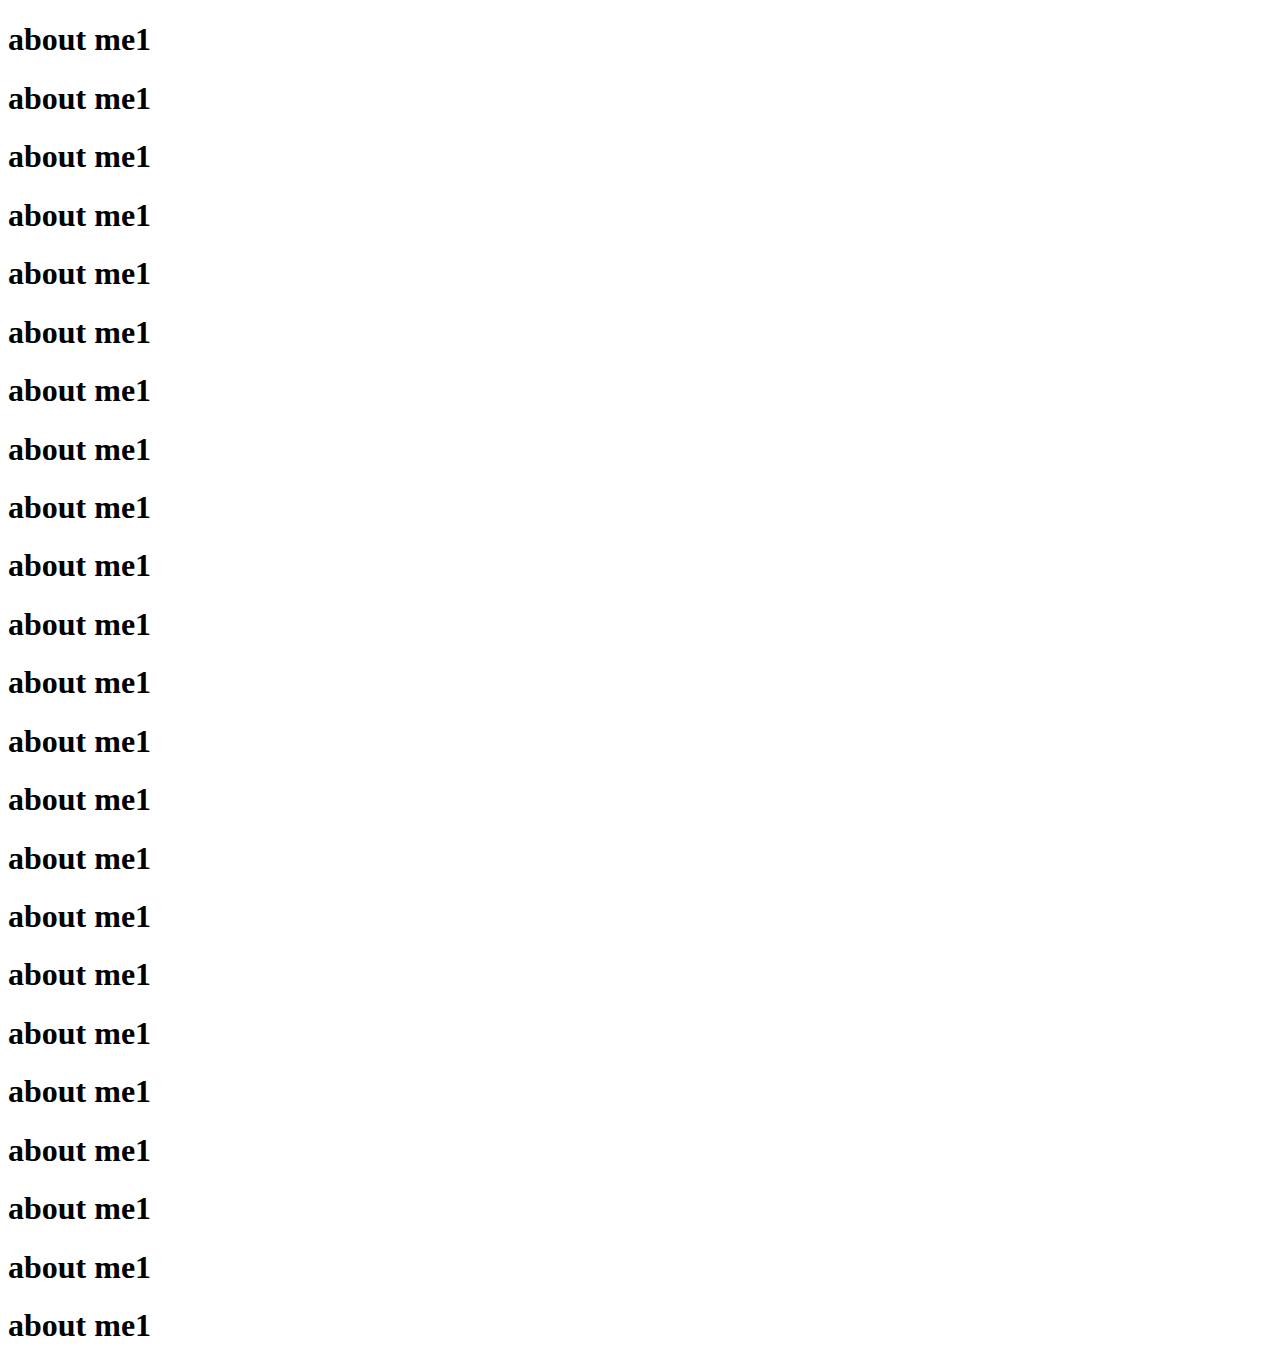
==== subdomains/about.html @ fc105693 "Second version" ====
<!DOCTYPE html>
<html lang="en">
<head>
    <meta charset="UTF-8">
    <meta name="viewport" content="width=device-width, initial-scale=1.0">
    <title>My Personal Portfolio</title>
    <link rel="stylesheet" href="style.css">
    <script defer src="script.js"></script>
</head>
<body>
    <h1> about me1 </h1>
    <h1> about me1 </h1>
    <h1> about me1 </h1>
    <h1> about me1 </h1>
    <h1> about me1 </h1>
    <h1> about me1 </h1>
    <h1> about me1 </h1>
    <h1> about me1 </h1>
    <h1> about me1 </h1>
    <h1> about me1 </h1>
    <h1> about me1 </h1>    
    <h1> about me1 </h1>
    <h1> about me1 </h1>
    <h1> about me1 </h1>
    <h1> about me1 </h1>
    <h1> about me1 </h1>
    <h1> about me1 </h1>
    <h1> about me1 </h1>
    <h1> about me1 </h1>
    <h1> about me1 </h1>
    <h1> about me1 </h1>
    <h1> about me1 </h1>
    <h1> about me1 </h1>




</body>
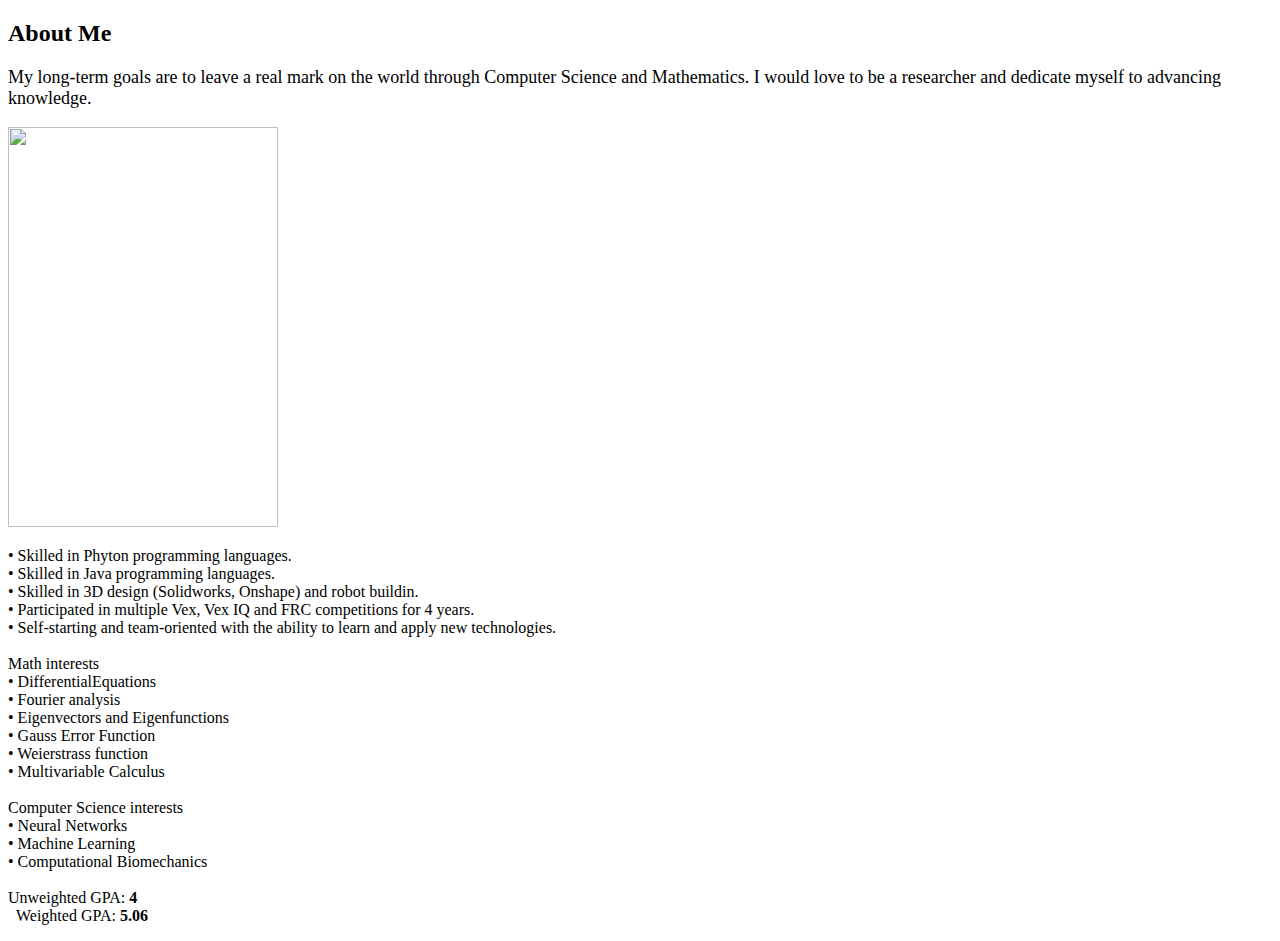
==== commit e294dcc8: "Great improvement" ====
--- a/subdomains/about.html
+++ b/subdomains/about.html
@@ -8,31 +8,35 @@
     <script defer src="script.js"></script>
 </head>
 <body>
-    <h1> about me1 </h1>
-    <h1> about me1 </h1>
-    <h1> about me1 </h1>
-    <h1> about me1 </h1>
-    <h1> about me1 </h1>
-    <h1> about me1 </h1>
-    <h1> about me1 </h1>
-    <h1> about me1 </h1>
-    <h1> about me1 </h1>
-    <h1> about me1 </h1>
-    <h1> about me1 </h1>    
-    <h1> about me1 </h1>
-    <h1> about me1 </h1>
-    <h1> about me1 </h1>
-    <h1> about me1 </h1>
-    <h1> about me1 </h1>
-    <h1> about me1 </h1>
-    <h1> about me1 </h1>
-    <h1> about me1 </h1>
-    <h1> about me1 </h1>
-    <h1> about me1 </h1>
-    <h1> about me1 </h1>
-    <h1> about me1 </h1>
+    <h2>About Me</h2>
+    <p style="font-size:large">
+        My long-term goals are to leave a real mark on the world through Computer Science and Mathematics. I would love to be a researcher
+        and dedicate myself to advancing knowledge.
+        </p>
+        <div class="imageflex">
+            <img src="Pictures/SyipKickoffPresentation.jpg" style="width:270px;height:400px;">
+            <p class="imageflexcontent">
+                •  Skilled in Phyton programming languages.<br>
+                •  Skilled in Java programming languages.<br>
+                •  Skilled in 3D design (Solidworks, Onshape) and robot buildin.<br>
+                •  Participated in multiple Vex, Vex IQ and FRC competitions for 4 years.<br>
+                •  Self-starting and team-oriented with the ability to learn and apply new technologies.<br><br>
+                <span class="remark">Math interests</span><br>
+                •  DifferentialEquations<br>
+                •  Fourier analysis<br>
+                •  Eigenvectors and Eigenfunctions<br>
+                •  Gauss Error Function<br>
+                •  Weierstrass function<br>
+                •  Multivariable Calculus<br><br>
+                <span class="remark">Computer Science interests</span><br>
+                •  Neural Networks<br>
+                •  Machine Learning<br>
+                •  Computational Biomechanics<br><br>
 
+                <span class="remark">Unweighted GPA:</span><b> 4</b><br>
+                <span class="remark"> &nbsp;&nbsp;Weighted GPA:</span><b> 5.06</b><br>
 
-
-
-</body>+            </p>
+        </div>
+</body>
+</html>